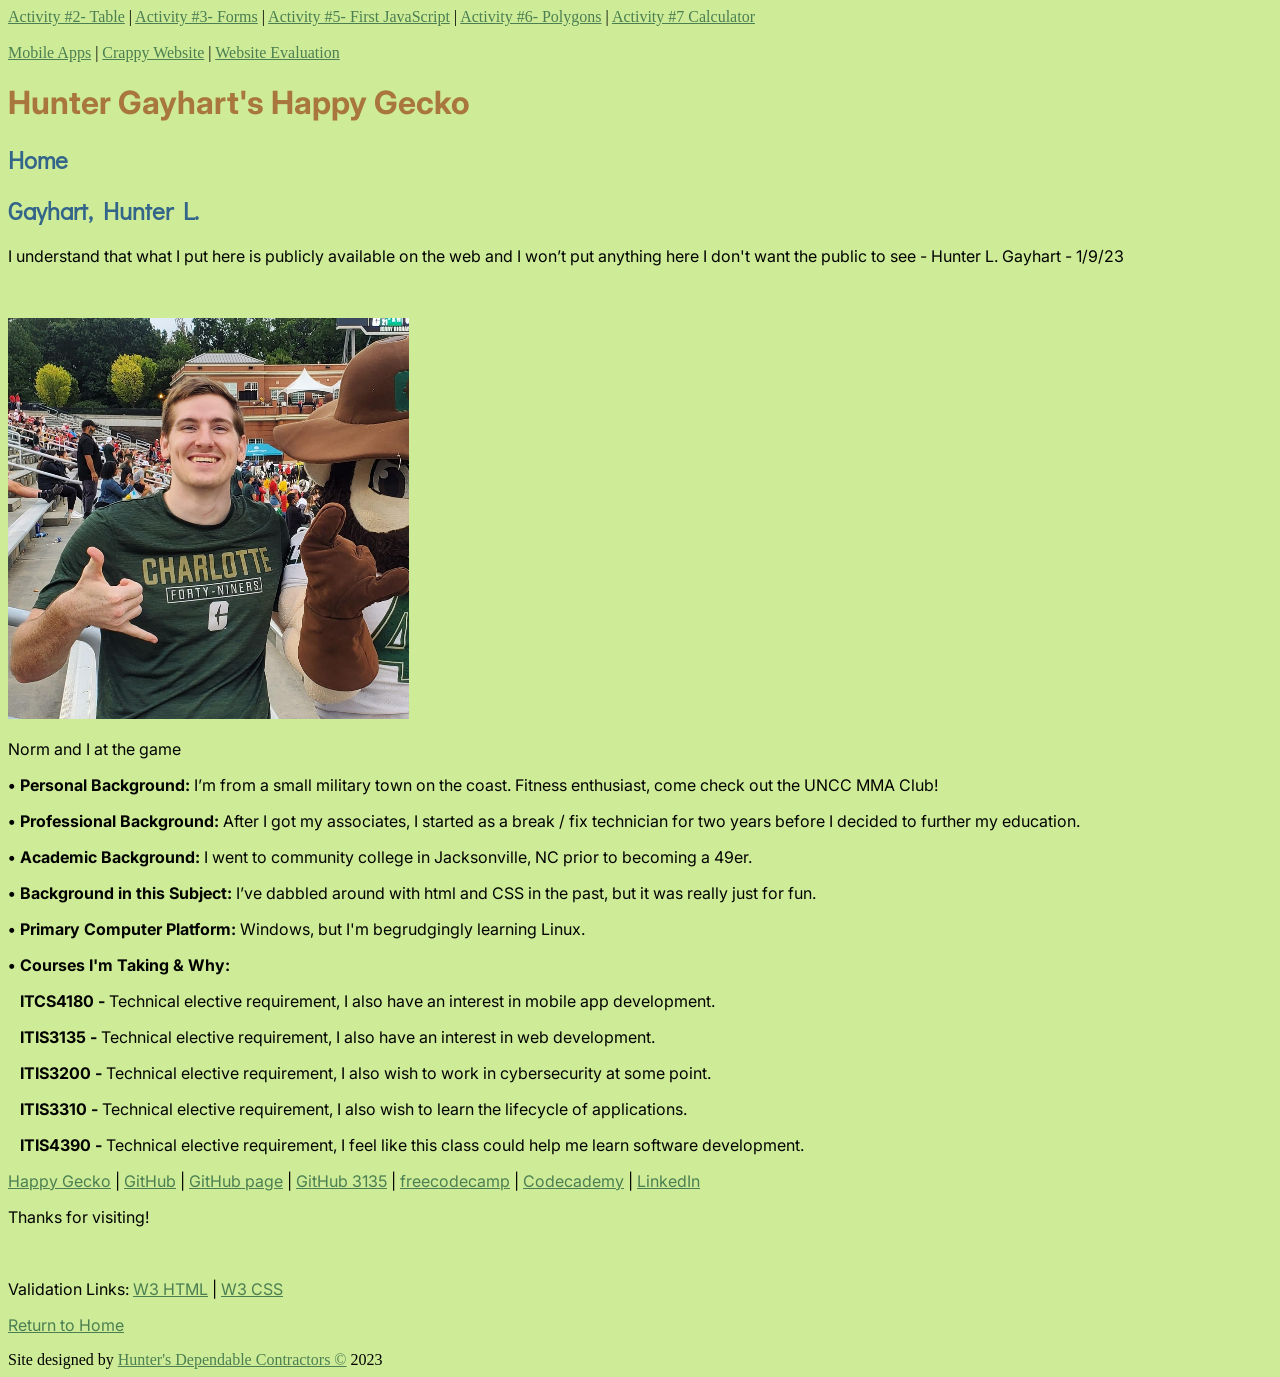
==== itis3135/index.html @ c59a4a28 "First Commit" ====
<!DOCTYPE html>
<html lang = "en">
<head>

    <style>
        @import url('https://fonts.googleapis.com/css2?family=Arvo&family=Didact+Gothic&family=Inter:wght@300&display=swap');
      </style>

    <title>ITIS 3135 | Hunter Gayhart's Happy Gecko | Home</title>
    <link href="styles/defualt.css" rel="stylesheet">
    <script src="https://ajax.googleapis.com/ajax/libs/jquery/3.6.3/jquery.min.js"></script>
</head>
<body>
    <header>
        <nav id="siteLinks">Nav Links Here:</nav>
        <br>
        <nav id="siteLinks2">Nav Links Here:</nav>

        <h1>Hunter Gayhart's Happy Gecko</h1>
    </header>
    <main>
        <h2>Home</h2>
        <h2>Gayhart, Hunter L.</h2>
        <p>I understand that what I put here is publicly available on the web and I won’t put anything here I don't want the public to see - Hunter L. Gayhart - 1/9/23</p>
        <p><br></p>
        <img src="images/selfie.png" alt="Hunter and Norm">
        <p>Norm and I at the game</p>
        <p><b>• Personal Background: </b> I’m from a small military town on the coast. Fitness enthusiast, come check out the UNCC MMA Club!</p>
        <p><b>• Professional Background: </b> After I got my associates, I started as a break / fix technician for two years before I decided to further my education.</p>
        <p><b>• Academic Background: </b> I went to community college in Jacksonville, NC prior to becoming a 49er.</p>
        <p><b>•	Background in this Subject: </b> I’ve dabbled around with html and CSS in the past, but it was really just for fun.</p>
        <p><b>•	Primary Computer Platform: </b> Windows, but I'm begrudgingly learning Linux.</p>
        <p><b>•	Courses I'm Taking & Why:</b></p>
        <p><b></b></p>
        <p><b>&nbsp;&nbsp; ITCS4180 - </b>Technical elective requirement, I also have an interest in mobile app development.</p>
        <p><b>&nbsp;&nbsp; ITIS3135 - </b>Technical elective requirement, I also have an interest in web development.</p>
        <p><b>&nbsp;&nbsp; ITIS3200 - </b>Technical elective requirement, I also wish to work in cybersecurity at some point.</p>
        <p><b>&nbsp;&nbsp; ITIS3310 - </b>Technical elective requirement, I also wish to learn the lifecycle of applications.</p>
        <p><b>&nbsp;&nbsp; ITIS4390 - </b>Technical elective requirement, I feel like this class could help me learn software development.</p>

        <p>
            <a href="https://webpages.charlotte.edu/hgayhart/">Happy Gecko</a> | 
            <a href="https://github.com/HGHfrom98">GitHub</a> | 
            <a href="https://hghfrom98.github.io/HGHfrom98/">GitHub page</a> | 
            <a href="https://hghfrom98.github.io/ITIS-3135/">GitHub 3135</a> | 
            <a href="https://www.freecodecamp.org/HunterG1998">freecodecamp</a> | 
            <a href="https://www.codecademy.com/profiles/HunterG1998">Codecademy</a> | 
            <a href="https://www.linkedin.com/in/hunter-gayhart-907243178/">LinkedIn</a>
        </p>

        <p>Thanks for visiting!</p>
    </main>
    <footer>
        
        <p><br></p>

        <p>Validation Links:    
            <a href="https://validator.w3.org/check?uri=referer" id="validation_link_html">W3 HTML</a> | 
            <a href="https://jigsaw.w3.org/css-validator/check/referer" id="validation_link_css">W3 CSS</a>
        </p>

        <p><a href="https://webpages.charlotte.edu/hgayhart/">Return to Home</a></p>

        Site designed by <a href="https://webpages.charlotte.edu/hgayhart/itis3135/huntersdependablecontractors.com/huntersdependablecontractors.html">Hunter's Dependable Contractors &copy;</a> 2023
    </footer>
    <script src="scripts/default.js"></script>
</body>
</html>
---- itis3135/styles/defualt.css ----
body {
    background-color: #CEEC97;
  }
  h1 {
    color: #A8763E;
    font-family: 'Inter', sans-serif;
  }
  h2 {
    color: #33658A;
    font-family: 'Didact Gothic', sans-serif;
  }
  a {
    color: #4B7F52;
  }
  p{
    color: #020300;
    font-family: 'Inter', sans-serif;
  }
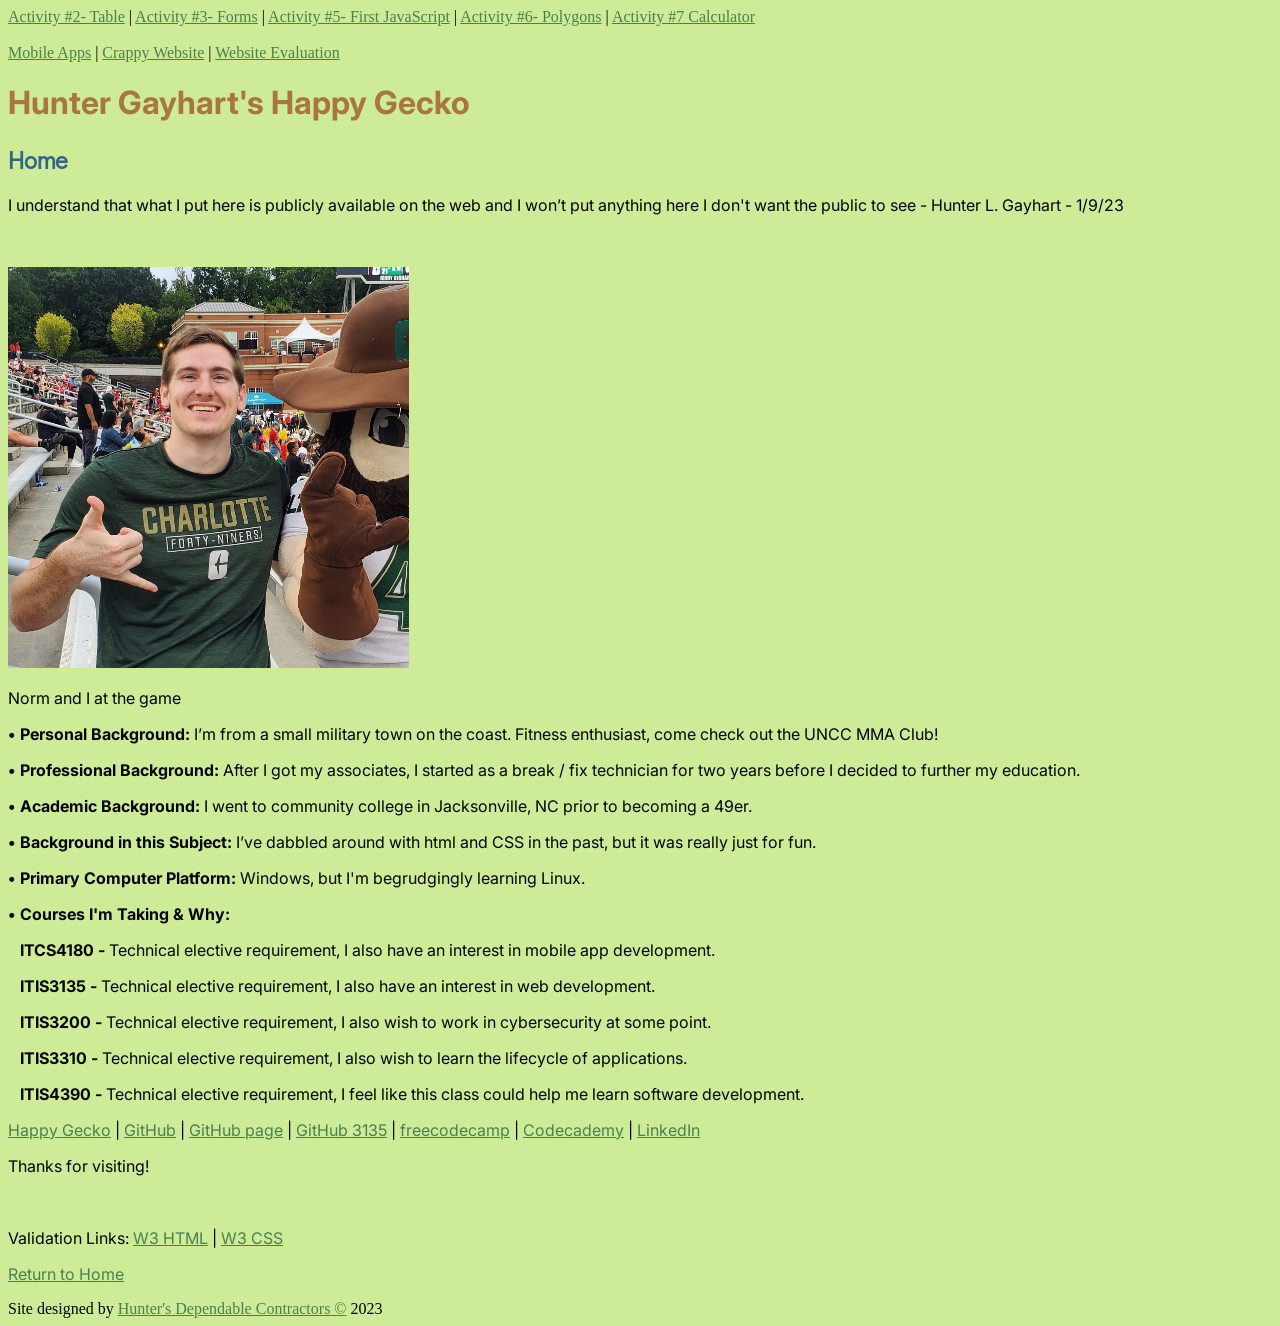
==== commit 148f3f1c: "Update index.html" ====
--- a/itis3135/index.html
+++ b/itis3135/index.html
@@ -20,7 +20,6 @@
     </header>
     <main>
         <h2>Home</h2>
-        <h2>Gayhart, Hunter L.</h2>
         <p>I understand that what I put here is publicly available on the web and I won’t put anything here I don't want the public to see - Hunter L. Gayhart - 1/9/23</p>
         <p><br></p>
         <img src="images/selfie.png" alt="Hunter and Norm">
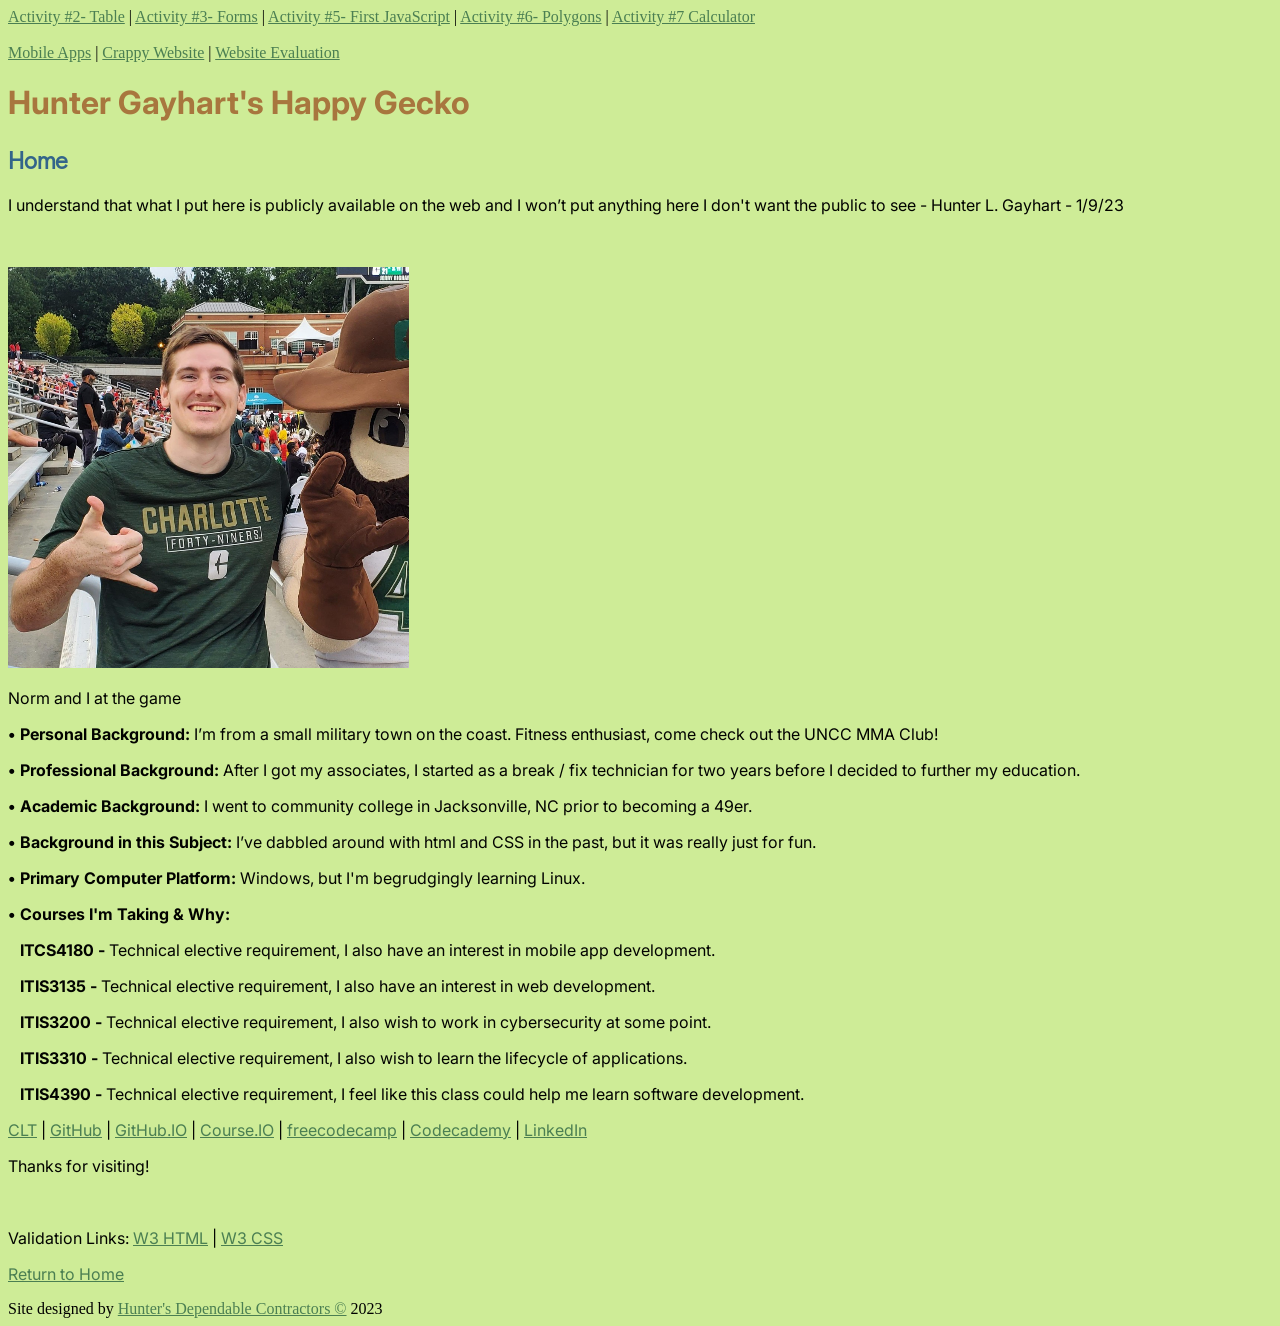
==== commit 830fdffa: "Update index.html" ====
--- a/itis3135/index.html
+++ b/itis3135/index.html
@@ -38,10 +38,10 @@
         <p><b>&nbsp;&nbsp; ITIS4390 - </b>Technical elective requirement, I feel like this class could help me learn software development.</p>
 
         <p>
-            <a href="https://webpages.charlotte.edu/hgayhart/">Happy Gecko</a> | 
+            <a href="https://webpages.charlotte.edu/hgayhart/">CLT</a> | 
             <a href="https://github.com/HGHfrom98">GitHub</a> | 
-            <a href="https://hghfrom98.github.io/HGHfrom98/">GitHub page</a> | 
-            <a href="https://hghfrom98.github.io/ITIS-3135/">GitHub 3135</a> | 
+            <a href="https://hghfrom98.github.io/">GitHub.IO</a> | 
+            <a href="https://hghfrom98.github.io/itis3135/">Course.IO</a> | 
             <a href="https://www.freecodecamp.org/HunterG1998">freecodecamp</a> | 
             <a href="https://www.codecademy.com/profiles/HunterG1998">Codecademy</a> | 
             <a href="https://www.linkedin.com/in/hunter-gayhart-907243178/">LinkedIn</a>
